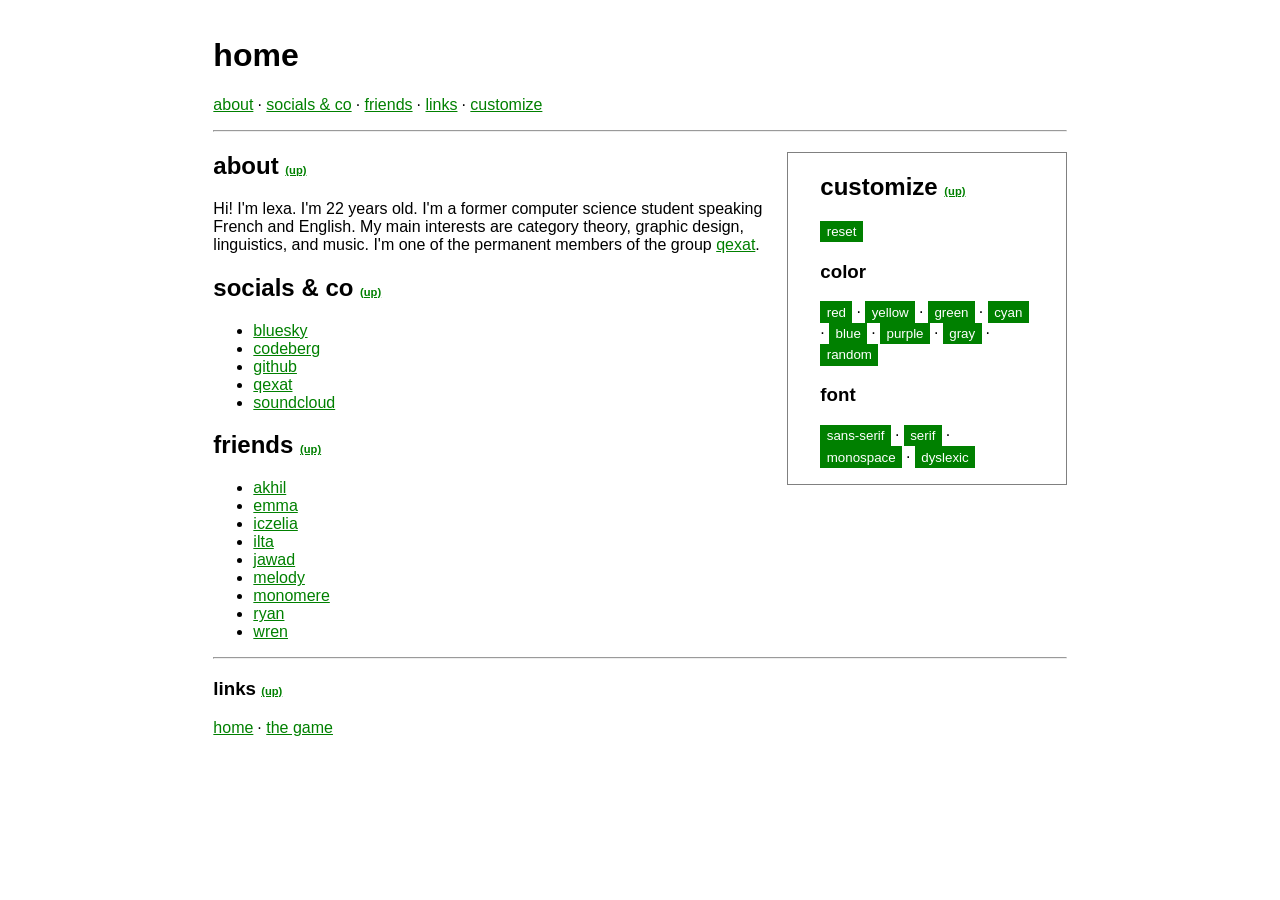
==== pages/index.html @ 049dd872 "add soundcloud link" ====
<!doctype html>
<html lang="en">

<head>
  <meta property="og:title" content="lexa - home" />
  <meta property="og:description" content="my little club" />
  <meta property="og:type" content="website" />
  <meta property="og:url" content="https://lexa.qex.at/" />

  <meta charset="UTF-8" />
  <meta name="viewport" content="width=device-width, initial-scale=1.0" />

  <link rel="shortcut icon" href="/src/local/icon/favicon.gif" />
  <link rel="stylesheet" href="/src/css/style.css" />
  <script src="/src/js/script.js" defer></script>

  <title>lexa's homepage</title>
</head>

<body>
  <header id="up">
    <h1>home</h1>

    <ul class="vertical">
      <li><a href="#about">about</a></li>
      <li><a href="#socials-and-co">socials & co</a></li>
      <li><a href="#friends">friends</a></li>
      <li><a href="#links">links</a></li>
      <li><a href="#customize">customize</a></li>
    </ul>
  </header>

  <hr />

  <main>
    <aside id="customize">
      <h2>customize <a href="#up">(up)</a></h2>

      <button name="reset-theme" title="reset theme" type="button" onclick="javascript:reset();">reset</button>

      <section id="color">
        <h3 id="color-title">color</h3>

        <ul class="vertical" aria-labelledby="color-title">
          <li><button name="set-color-red" title="set color red" type="button"
              onclick="javascript:setColor('red');">red</button></li>
          <li><button name="set-color-yellow" title="set color yellow" type="button"
              onclick="javascript:setColor('yellow');">yellow</button></li>
          <li><button name="set-color-green" title="set color green" type="button"
              onclick="javascript:setColor('green');">green</button></li>
          <li><button name="set-color-cyan" title="set color cyan" type="button"
              onclick="javascript:setColor('cyan');">cyan</button></li>
          <li><button name="set-color-blue" title="set color blue" type="button"
              onclick="javascript:setColor('blue');">blue</button></li>
          <li><button name="set-color-purple" title="set color purple" type="button"
              onclick="javascript:setColor('purple');">purple</button></li>
          <li><button name="set-color-gray" title="set color gray" type="button"
              onclick="javascript:setColor('gray');">gray</button></li>
          <li><button name="set-color-random" title="set color random" type="button"
              onclick="javascript:setColor('random');">random</button></li>
        </ul>
      </section>

      <section id="font">
        <h3 id="font-title">font</h3>

        <ul class="vertical" aria-labelledby="font-title">
          <li><button name="set-font-sans-serif" title="set font sans-serif" type="button"
              onclick="javascript:setFont('sansSerif')">sans-serif</button></li>
          <li><button name="set-font-serif" title="set font serif" type="button"
              onclick="javascript:setFont('serif')">serif</button></li>
          <li><button name="set-font-monospace" title="set font monospace" type="button"
              onclick="javascript:setFont('monospace')">monospace</button></li>
          <li><button name="set-color-dyslexic" title="set font dyslexic" type="button"
              onclick="javascript:setFont('dyslexic')">dyslexic</button></li>
        </ul>
      </section>

    </aside>

    <section id="about">
      <h2>about <a href="#up">(up)</a></h2>
      <p>Hi! I'm lexa. I'm 22 years old. I'm a former computer science student speaking French and English. My main
        interests are category theory, graphic design, linguistics, and music. I'm one of the permanent members of the
        group <a href="https://qex.at">qexat</a>.</p>
    </section>
    <section id="socials-and-co">
      <h2>socials & co <a href="#up">(up)</a></h2>
      <ul class="menu">
        <li><a href="https://bsky.app/profile/qex.at" title="go to lexa's bluesky page">bluesky</a></li>
        <li><a href="https://codeberg.org/qexat" title="go to lexa's codeberg page">codeberg</a></li>
        <li><a href="https://github.com/qexat" title="go to lexa's github page">github</a></li>
        <li><a href="https://qex.at" target="_blank" title="open qexat's website in a new tab">qexat</a></li>
        <li><a href="https://soundcloud.com/qexat" title="go to qexat's soundcloud page">soundcloud</a></li>
      </ul>
    </section>
    <section id="friends">
      <h2>friends <a href="#up">(up)</a></h2>
      <ul class="menu menu-tight">
        <li><a href="https://akhil.cc" title="go to akhil's website">akhil</a></li>
        <li><a href="https://emmatyping.dev" title="go to emma's website">emma</a></li>
        <li><a href="https://iczelia.net" title="go to iczelia's website">iczelia</a></li>
        <li><a href="https://ilta.doll.systems" title="go to ilta's website">ilta</a></li>
        <li><a href="https://jawad-ahmed.dev/" title="go to jawad's website">jawad</a></li>
        <li><a href="https://melody.codes" title="go to melody's website">melody</a></li>
        <li><a href="https://monomere.cc" title="go to monomere's website">monomere</a></li>
        <li><a href="https://ryanbrewer.dev" title="go to ryan's website">ryan</a></li>
        <li><a href="https://blueberrywren.dev" title="go to wren's website">wren</a></li>
      </ul>
    </section>
  </main>

  <hr />

  <footer>
    <section id="links">
      <h3 id="links-title">links <a href="#up">(up)</a></h3>

      <ul class="vertical" aria-labelledby="links-title">
        <li><a href="./">home</a></li>
        <li><a href="the-game/">the game</a></li>
      </ul>
    </section>

  </footer>
</body>

</html>
---- src/css/style.css ----
@import url(https://fonts.bunny.net/css?family=host-grotesk:100,200,300,400,500,600,700,800);
@import url(https://fonts.bunny.net/css?family=charis-sil:100,200,300,400,500,600,700,800);
@import url(https://fonts.bunny.net/css?family=lilex:100,200,300,400,500,600,700,800);
@import url(https://fonts.bunny.net/css?family=atkinson-hyperlegible:100,200,300,400,500,600,700,800);

:root {
  color-scheme: light dark;

  --color-neutral: default;
  --color-background: default;

  --font-family: 'Host Grotesk', sans-serif;
}

* {
  box-sizing: inherit;
  font-family: inherit;
}

html {
  height: 100%;
  background-color: var(--color-background);
}

body {
  margin: 0 auto;
  padding: 1em 0;
  color: var(--color-neutral);
}

aside {
  padding: 0 2em;
  border: 1px solid gray;
}

h1 {
  font-weight: 900;
}

h2 {
  font-weight: 700;
}

h1,
h2,
h3 {
  font-family: var(--font-family);

  &>a:link {
    font-size: 0.7rem;
  }
}

p,
li,
button {
  font-family: var(--font-family);
}

a {
  color: var(--color-primary);
}

button {
  background-color: var(--color-primary);
  color: light-dark(white, black);
  border: none;
  padding: 0.2rem 0.4rem;

  &:disabled {
    background-color: gray;
    opacity: 0.7;
    cursor: not-allowed;
  }
}

ul.vertical {
  list-style: none;
  padding-left: 0;

  &>li:not(.hidden) {
    display: inline;

    &:not(:nth-of-type(1))::before {
      content: " · ";
    }
  }
}

.hidden {
  display: none;
  visibility: hidden;
}

@media screen and (min-width: 1080px) {
  body {
    width: calc(100% * 2 / 3);
  }

  aside {
    float: right;
    width: calc(100% / 4);
  }
}

@media screen and (max-width: 1080px) {
  body {
    width: 90%;
  }

  aside {
    float: none;
    width: auto;
  }
}
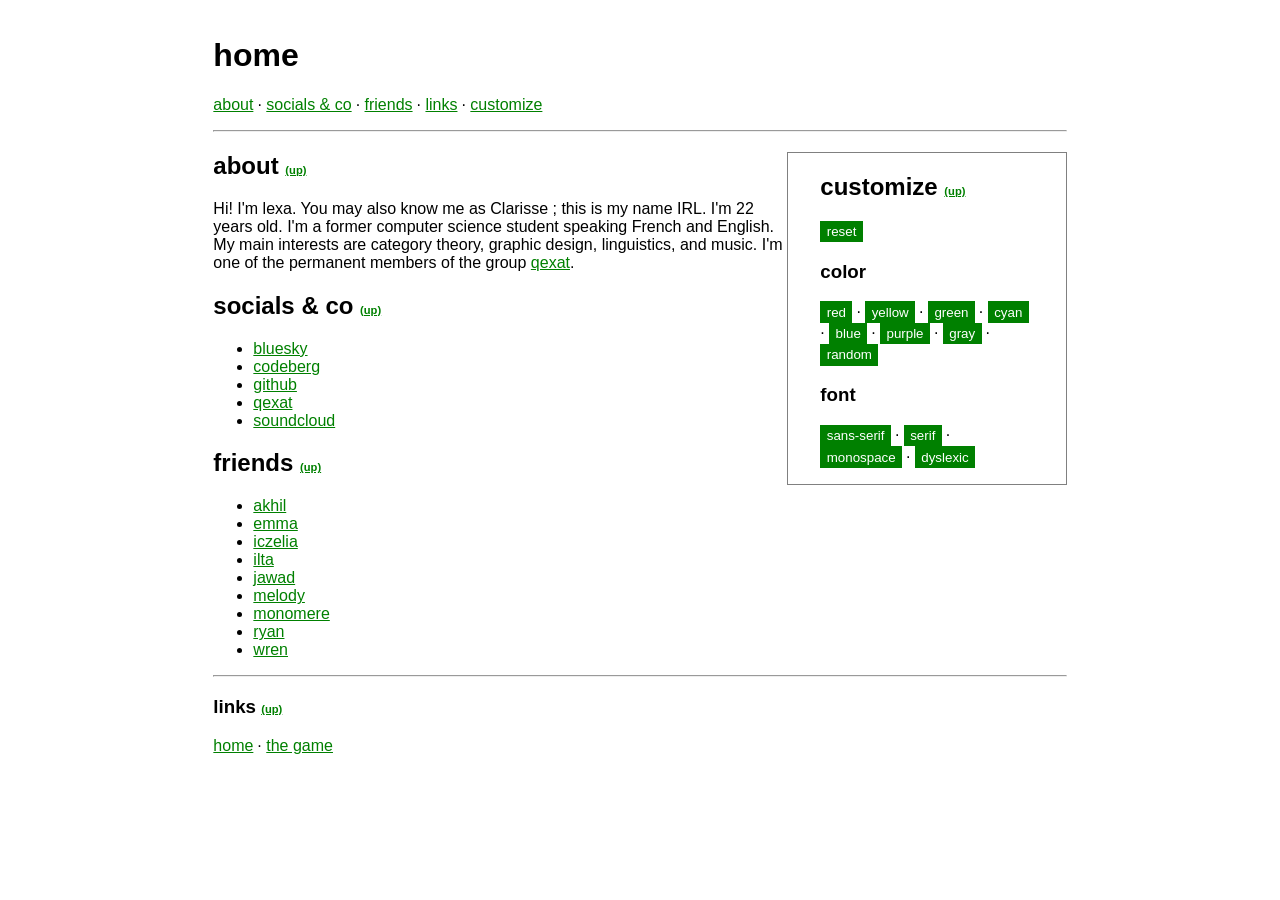
==== commit b6929802: "add irl first name" ====
--- a/pages/index.html
+++ b/pages/index.html
@@ -80,7 +80,9 @@
 
     <section id="about">
       <h2>about <a href="#up">(up)</a></h2>
-      <p>Hi! I'm lexa. I'm 22 years old. I'm a former computer science student speaking French and English. My main
+      <p>Hi! I'm lexa. You may also know me as Clarisse ; this is my name IRL. I'm 22 years old. I'm a former computer
+        science student
+        speaking French and English. My main
         interests are category theory, graphic design, linguistics, and music. I'm one of the permanent members of the
         group <a href="https://qex.at">qexat</a>.</p>
     </section>
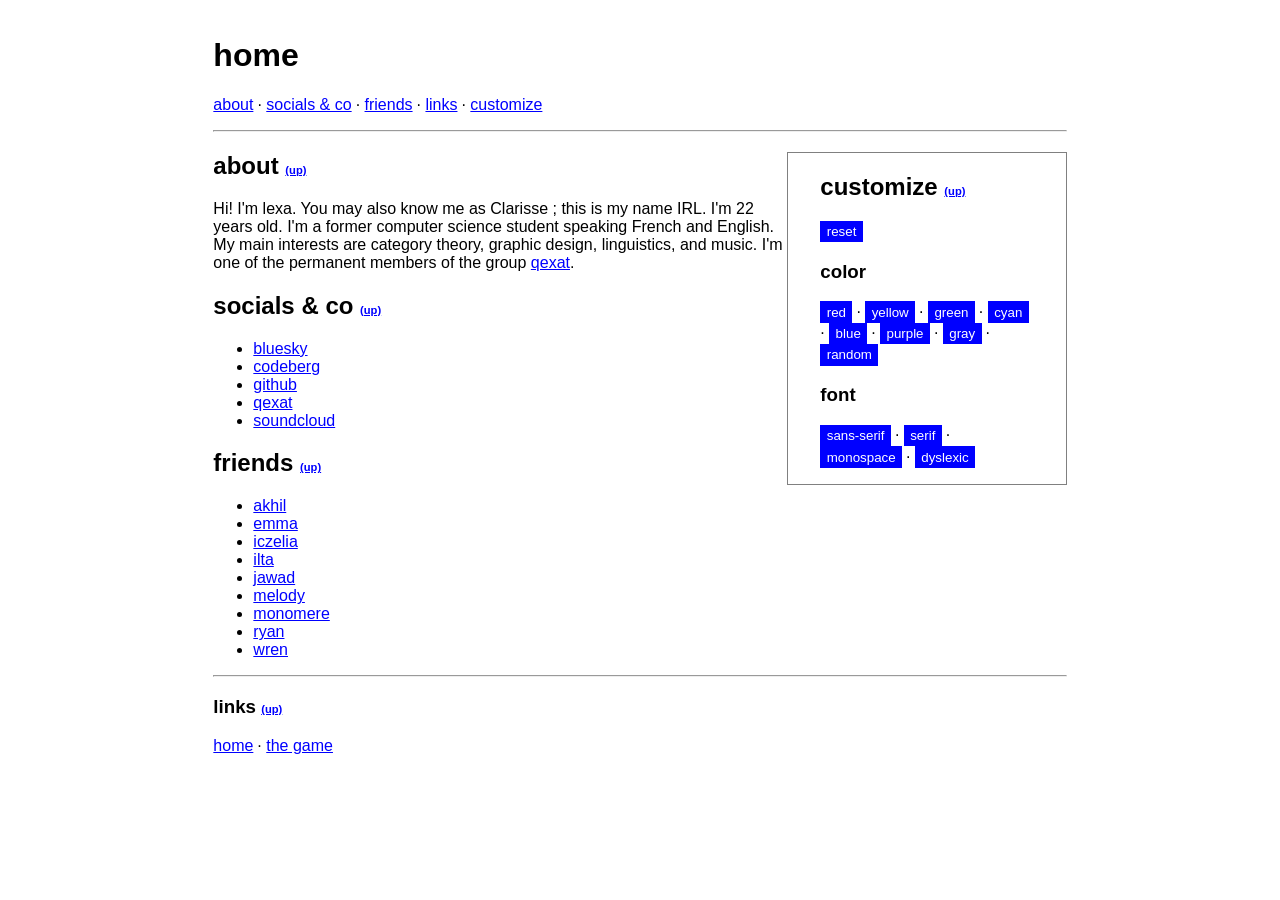
==== commit 861a2b6f: "fix #9: add no-js support" ====
--- a/pages/index.html
+++ b/pages/index.html
@@ -14,6 +14,10 @@
   <link rel="stylesheet" href="/src/css/style.css" />
   <script src="/src/js/script.js" defer></script>
 
+  <noscript>
+    <link rel="stylesheet" href="/src/css/noscript.css">
+  </noscript>
+
   <title>lexa's homepage</title>
 </head>
 
@@ -26,14 +30,14 @@
       <li><a href="#socials-and-co">socials & co</a></li>
       <li><a href="#friends">friends</a></li>
       <li><a href="#links">links</a></li>
-      <li><a href="#customize">customize</a></li>
+      <li class="requires-js"><a href="#customize">customize</a></li>
     </ul>
   </header>
 
   <hr />
 
   <main>
-    <aside id="customize">
+    <aside id="customize" class="requires-js">
       <h2>customize <a href="#up">(up)</a></h2>
 
       <button name="reset-theme" title="reset theme" type="button" onclick="javascript:reset();">reset</button>
--- a/src/css/noscript.css
+++ b/src/css/noscript.css
@@ -0,0 +1,7 @@
+:root {
+    --color-primary: light-dark(blue, lightblue);
+}
+
+.requires-js {
+    display: none !important;
+}
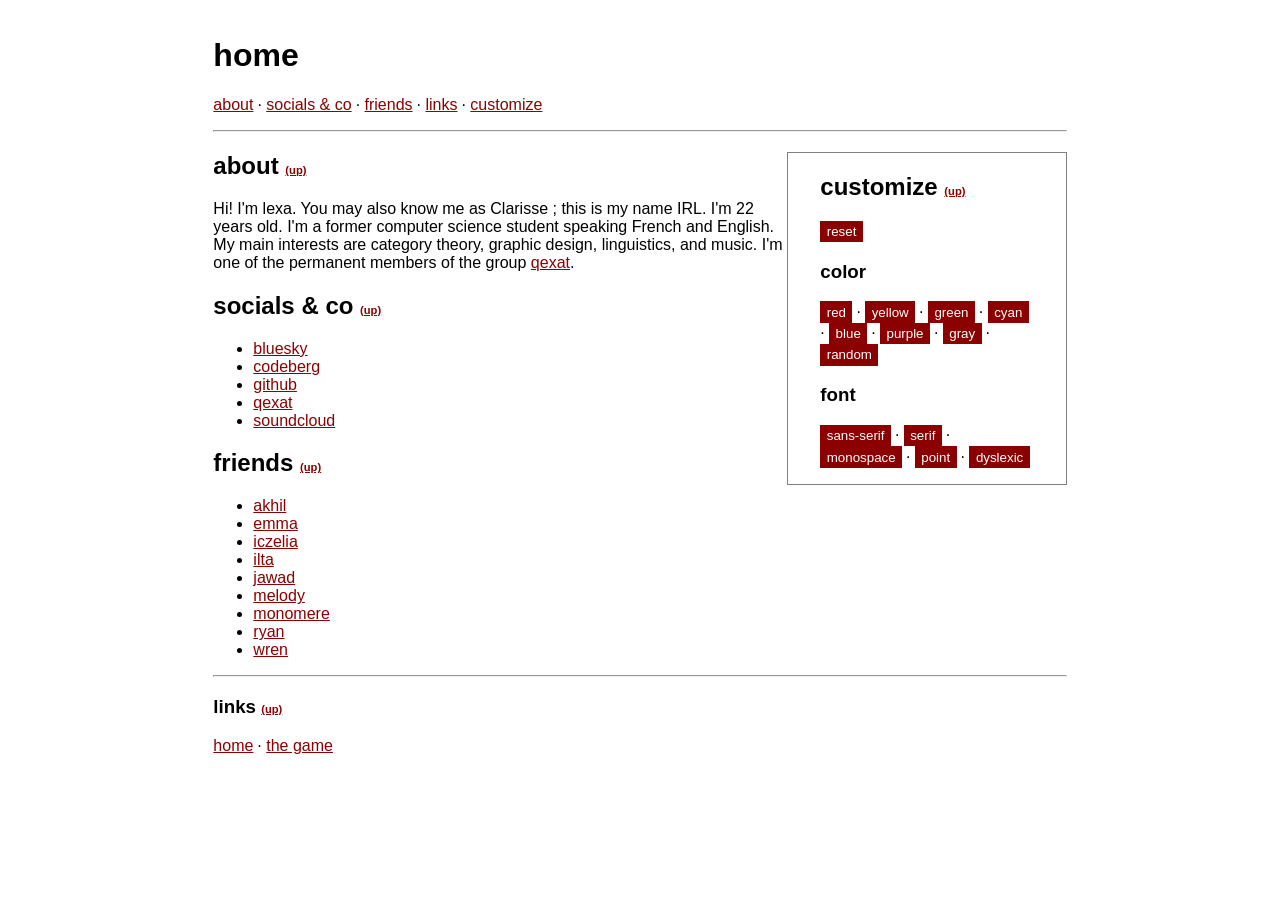
==== commit 119b9169: "add point font" ====
--- a/pages/index.html
+++ b/pages/index.html
@@ -75,6 +75,8 @@
               onclick="javascript:setFont('serif')">serif</button></li>
           <li><button name="set-font-monospace" title="set font monospace" type="button"
               onclick="javascript:setFont('monospace')">monospace</button></li>
+          <li><button name="set-font-point" title="set font point" type="button"
+              onclick="javascript:setFont('point')">point</button></li>
           <li><button name="set-color-dyslexic" title="set font dyslexic" type="button"
               onclick="javascript:setFont('dyslexic')">dyslexic</button></li>
         </ul>
--- a/src/css/style.css
+++ b/src/css/style.css
@@ -2,6 +2,7 @@
 @import url(https://fonts.bunny.net/css?family=charis-sil:100,200,300,400,500,600,700,800);
 @import url(https://fonts.bunny.net/css?family=lilex:100,200,300,400,500,600,700,800);
 @import url(https://fonts.bunny.net/css?family=atkinson-hyperlegible:100,200,300,400,500,600,700,800);
+@import url(https://fonts.bunny.net/css?family=bitcount-single:100,200,300,400,500,600,700,800,900);
 
 :root {
   color-scheme: light dark;
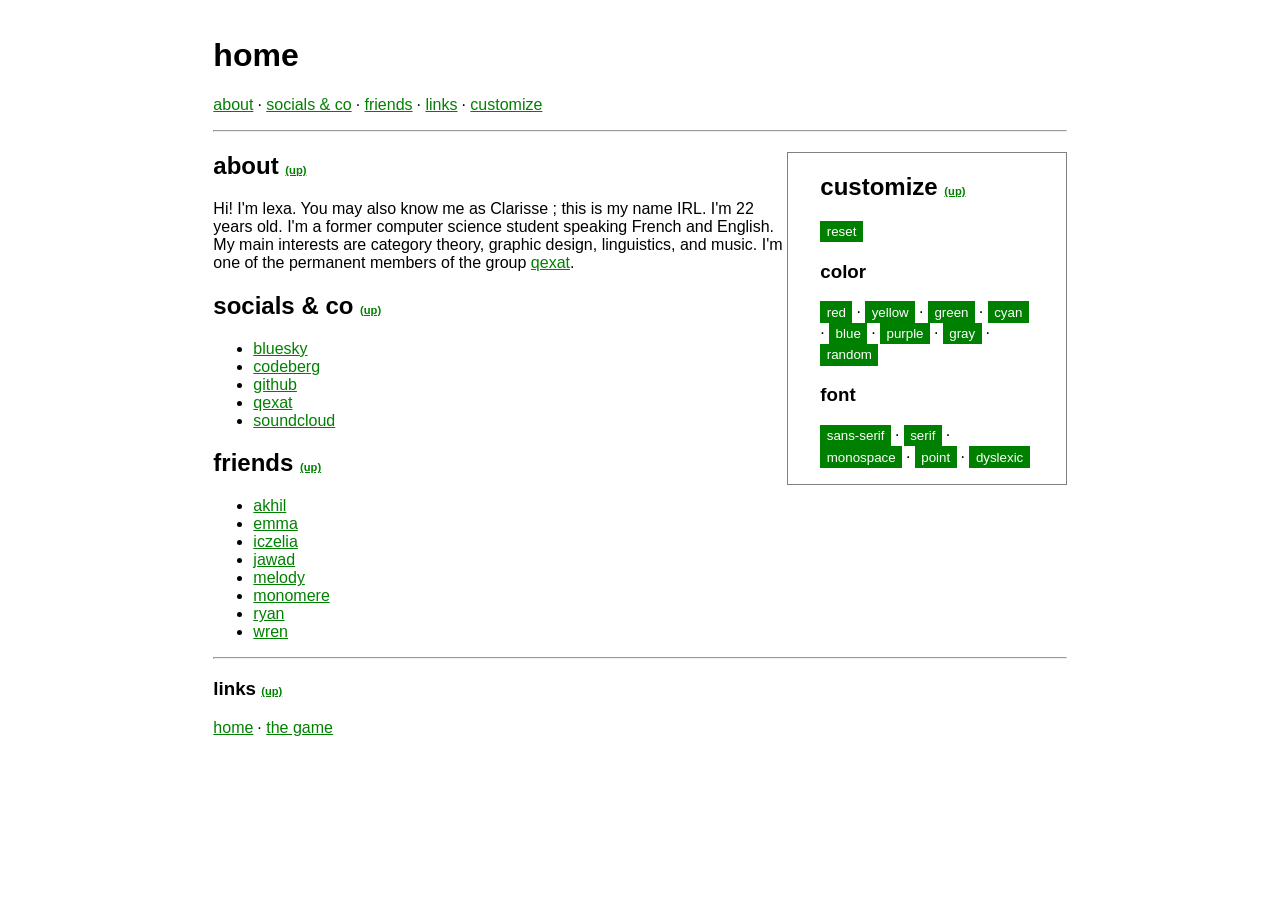
==== commit e1449bf0: "remove ilta" ====
--- a/pages/index.html
+++ b/pages/index.html
@@ -108,7 +108,6 @@
         <li><a href="https://akhil.cc" title="go to akhil's website">akhil</a></li>
         <li><a href="https://emmatyping.dev" title="go to emma's website">emma</a></li>
         <li><a href="https://iczelia.net" title="go to iczelia's website">iczelia</a></li>
-        <li><a href="https://ilta.doll.systems" title="go to ilta's website">ilta</a></li>
         <li><a href="https://jawad-ahmed.dev/" title="go to jawad's website">jawad</a></li>
         <li><a href="https://melody.codes" title="go to melody's website">melody</a></li>
         <li><a href="https://monomere.cc" title="go to monomere's website">monomere</a></li>
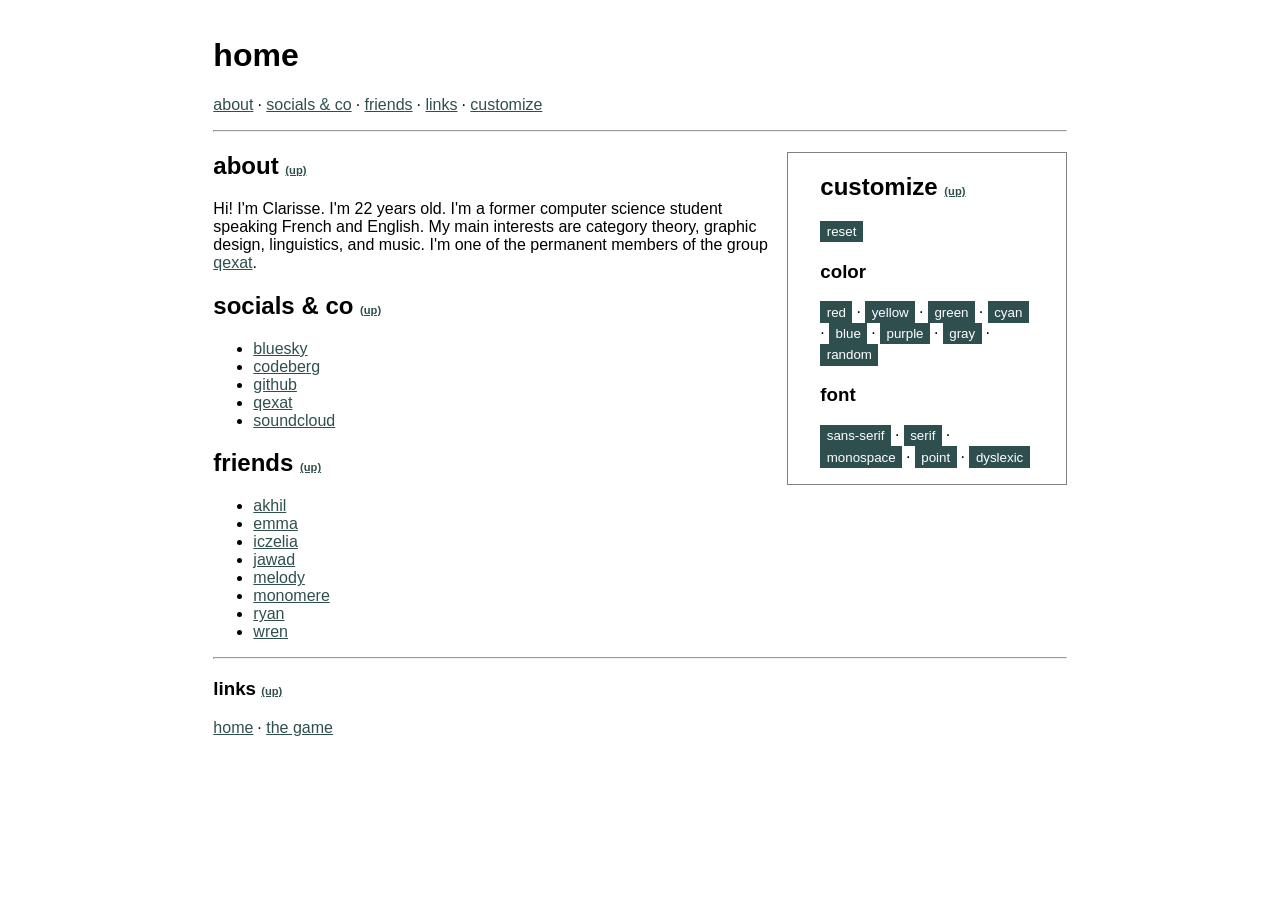
==== commit f29e0491: "i use my irl name now" ====
--- a/pages/index.html
+++ b/pages/index.html
@@ -2,7 +2,7 @@
 <html lang="en">
 
 <head>
-  <meta property="og:title" content="lexa - home" />
+  <meta property="og:title" content="clarisse - home" />
   <meta property="og:description" content="my little club" />
   <meta property="og:type" content="website" />
   <meta property="og:url" content="https://lexa.qex.at/" />
@@ -18,7 +18,7 @@
     <link rel="stylesheet" href="/src/css/noscript.css">
   </noscript>
 
-  <title>lexa's homepage</title>
+  <title>clarisse's homepage</title>
 </head>
 
 <body>
@@ -86,18 +86,16 @@
 
     <section id="about">
       <h2>about <a href="#up">(up)</a></h2>
-      <p>Hi! I'm lexa. You may also know me as Clarisse ; this is my name IRL. I'm 22 years old. I'm a former computer
-        science student
-        speaking French and English. My main
-        interests are category theory, graphic design, linguistics, and music. I'm one of the permanent members of the
-        group <a href="https://qex.at">qexat</a>.</p>
+      <p>Hi! I'm Clarisse. I'm 22 years old. I'm a former computer science student
+        speaking French and English. My main interests are category theory, graphic design, linguistics, and music. I'm
+        one of the permanent members of the group <a href="https://qex.at">qexat</a>.</p>
     </section>
     <section id="socials-and-co">
       <h2>socials & co <a href="#up">(up)</a></h2>
       <ul class="menu">
-        <li><a href="https://bsky.app/profile/qex.at" title="go to lexa's bluesky page">bluesky</a></li>
-        <li><a href="https://codeberg.org/qexat" title="go to lexa's codeberg page">codeberg</a></li>
-        <li><a href="https://github.com/qexat" title="go to lexa's github page">github</a></li>
+        <li><a href="https://bsky.app/profile/qex.at" title="go to clarisse's bluesky page">bluesky</a></li>
+        <li><a href="https://codeberg.org/qexat" title="go to clarisse's codeberg page">codeberg</a></li>
+        <li><a href="https://github.com/qexat" title="go to clarisse's github page">github</a></li>
         <li><a href="https://qex.at" target="_blank" title="open qexat's website in a new tab">qexat</a></li>
         <li><a href="https://soundcloud.com/qexat" title="go to qexat's soundcloud page">soundcloud</a></li>
       </ul>
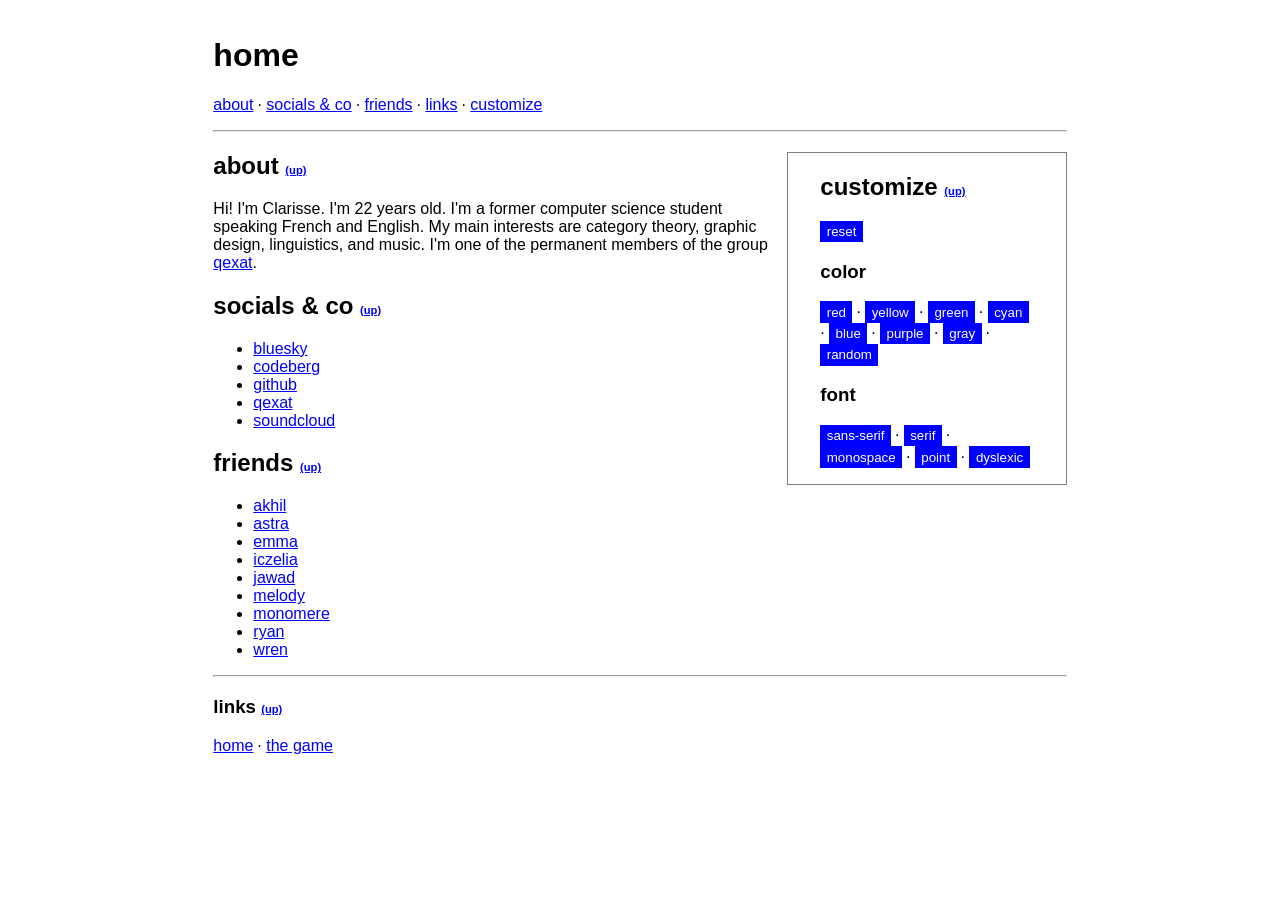
==== commit a089cadd: "add astra to the list of friends" ====
--- a/pages/index.html
+++ b/pages/index.html
@@ -104,6 +104,7 @@
       <h2>friends <a href="#up">(up)</a></h2>
       <ul class="menu menu-tight">
         <li><a href="https://akhil.cc" title="go to akhil's website">akhil</a></li>
+        <li><a href="https://astrra.space" title="go to astra's website">astra</a></li>
         <li><a href="https://emmatyping.dev" title="go to emma's website">emma</a></li>
         <li><a href="https://iczelia.net" title="go to iczelia's website">iczelia</a></li>
         <li><a href="https://jawad-ahmed.dev/" title="go to jawad's website">jawad</a></li>
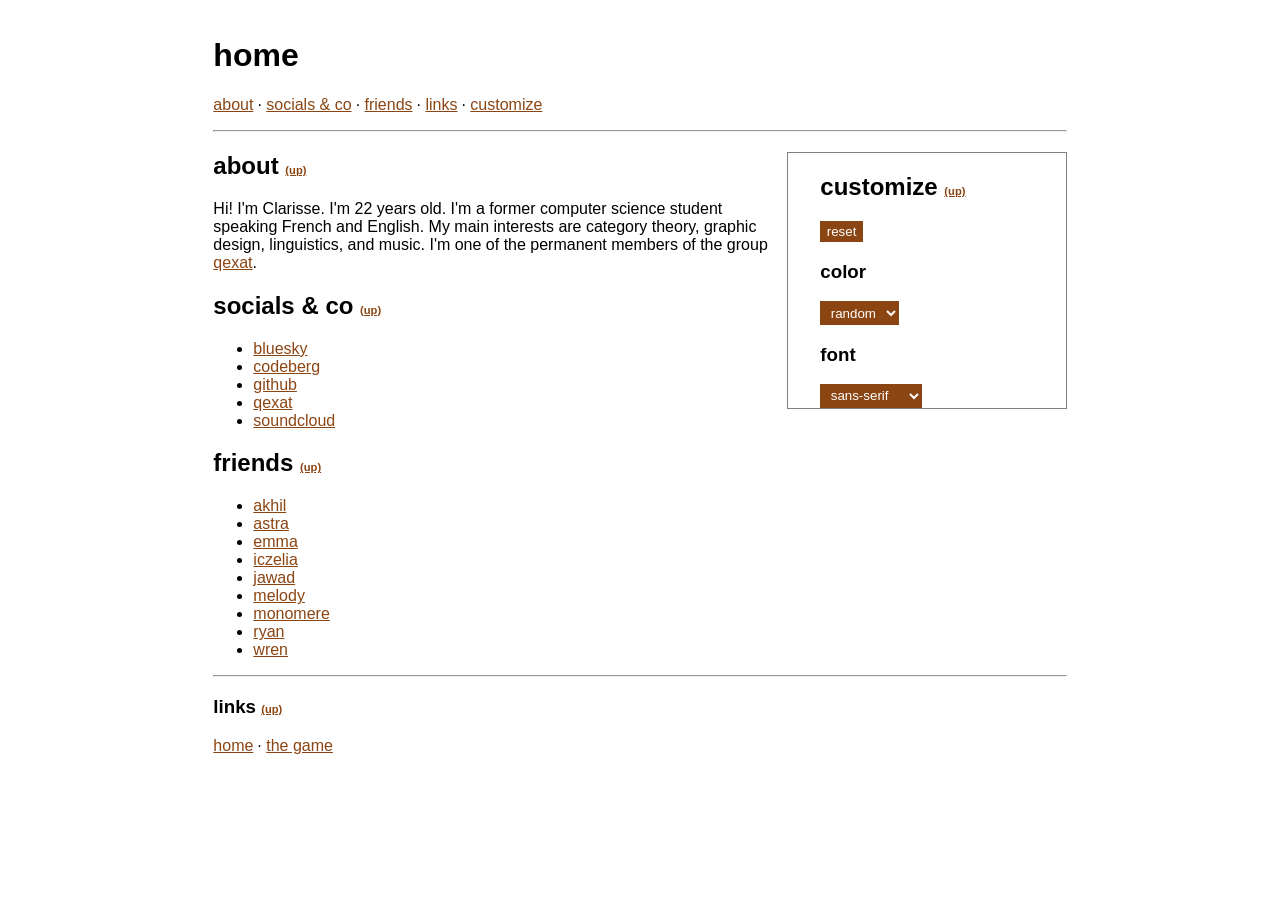
==== commit bb10bb5a: "fix: replace settings button lists with select controls" ====
--- a/pages/index.html
+++ b/pages/index.html
@@ -45,41 +45,28 @@
       <section id="color">
         <h3 id="color-title">color</h3>
 
-        <ul class="vertical" aria-labelledby="color-title">
-          <li><button name="set-color-red" title="set color red" type="button"
-              onclick="javascript:setColor('red');">red</button></li>
-          <li><button name="set-color-yellow" title="set color yellow" type="button"
-              onclick="javascript:setColor('yellow');">yellow</button></li>
-          <li><button name="set-color-green" title="set color green" type="button"
-              onclick="javascript:setColor('green');">green</button></li>
-          <li><button name="set-color-cyan" title="set color cyan" type="button"
-              onclick="javascript:setColor('cyan');">cyan</button></li>
-          <li><button name="set-color-blue" title="set color blue" type="button"
-              onclick="javascript:setColor('blue');">blue</button></li>
-          <li><button name="set-color-purple" title="set color purple" type="button"
-              onclick="javascript:setColor('purple');">purple</button></li>
-          <li><button name="set-color-gray" title="set color gray" type="button"
-              onclick="javascript:setColor('gray');">gray</button></li>
-          <li><button name="set-color-random" title="set color random" type="button"
-              onclick="javascript:setColor('random');">random</button></li>
-        </ul>
+        <select id="color-select" name="color" aria-labelledby="color-title">
+          <option value="red">red</option>
+          <option value="yellow">yellow</option>
+          <option value="green">green</option>
+          <option value="cyan">cyan</option>
+          <option value="blue">blue</option>
+          <option value="purple">purple</option>
+          <option value="gray">gray</option>
+          <option value="random">random</option>
+        </select>
       </section>
 
       <section id="font">
         <h3 id="font-title">font</h3>
 
-        <ul class="vertical" aria-labelledby="font-title">
-          <li><button name="set-font-sans-serif" title="set font sans-serif" type="button"
-              onclick="javascript:setFont('sansSerif')">sans-serif</button></li>
-          <li><button name="set-font-serif" title="set font serif" type="button"
-              onclick="javascript:setFont('serif')">serif</button></li>
-          <li><button name="set-font-monospace" title="set font monospace" type="button"
-              onclick="javascript:setFont('monospace')">monospace</button></li>
-          <li><button name="set-font-point" title="set font point" type="button"
-              onclick="javascript:setFont('point')">point</button></li>
-          <li><button name="set-color-dyslexic" title="set font dyslexic" type="button"
-              onclick="javascript:setFont('dyslexic')">dyslexic</button></li>
-        </ul>
+        <select id="font-select" name="font" aria-labelledby="font-title">
+          <option value="sansSerif">sans-serif</option>
+          <option value="serif">serif</option>
+          <option value="monospace">monospace</option>
+          <option value="point">point</option>
+          <option value="dyslexic">dyslexic</option>
+        </select>
       </section>
 
     </aside>
--- a/src/css/style.css
+++ b/src/css/style.css
@@ -54,7 +54,8 @@
 
 p,
 li,
-button {
+button,
+select {
   font-family: var(--font-family);
 }
 
@@ -62,7 +63,8 @@
   color: var(--color-primary);
 }
 
-button {
+button,
+select {
   background-color: var(--color-primary);
   color: light-dark(white, black);
   border: none;
